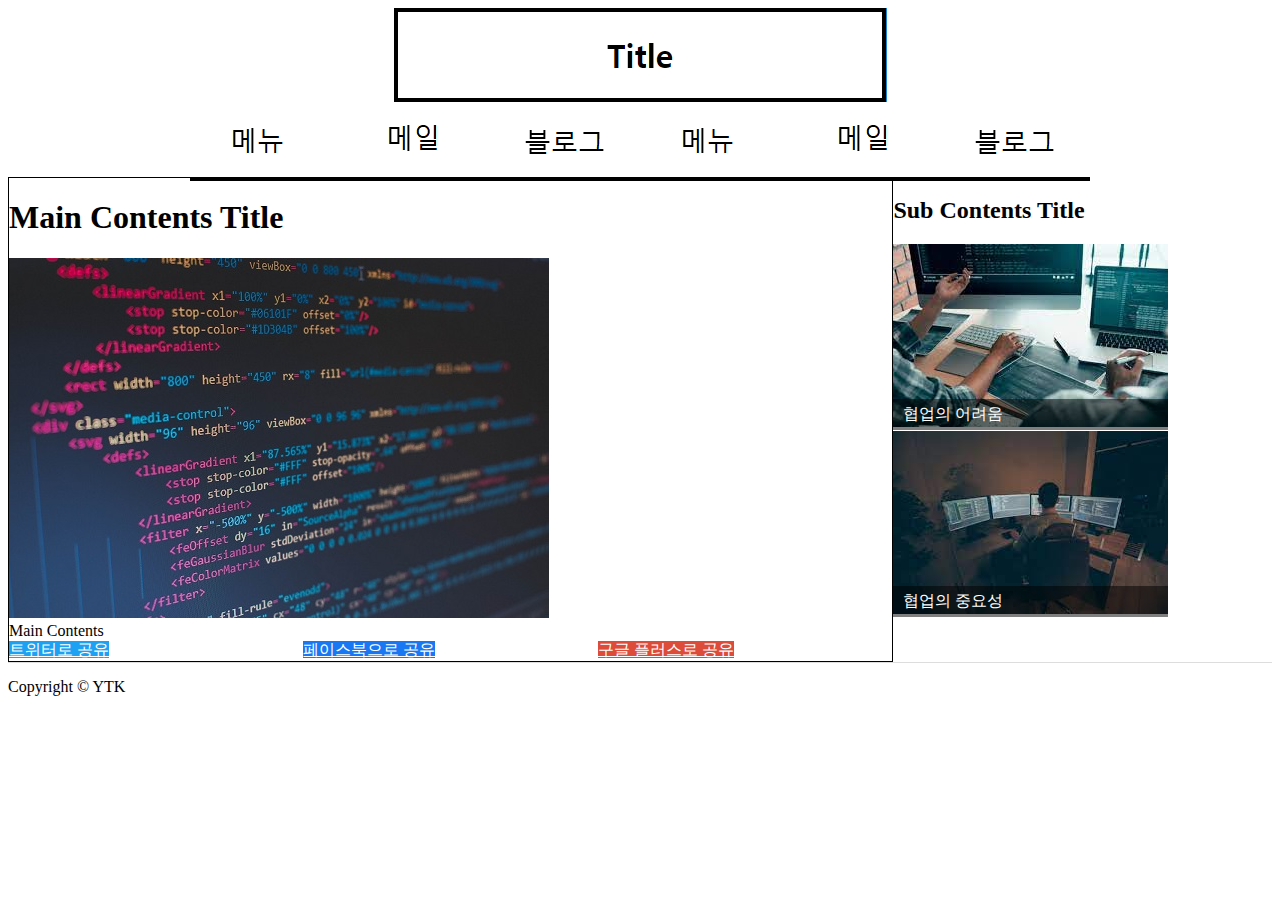
==== webprj/Practice/HtmlP.html @ fcbf0c92 "WebPractice" ====
<!DOCTYPE html>
<html lang="ko">
<head>
    <meta charset="UTF-8">
    <meta http-equiv="X-UA-Compatible" content="IE=edge">
    <meta name="viewport" content="width=device-width, initial-scale=1.0">
    <title>Document</title>
    <link rel="stylesheet" href="StyleP.css">
    <link rel="stylesheet" href="https://cdnjs.cloudflare.com/ajax/libs/font-awesome/6.0.0-beta3/css/all.min.css" integrity="sha512-Fo3rlrZj/k7ujTnHg4CGR2D7kSs0v4LLanw2qksYuRlEzO+tcaEPQogQ0KaoGN26/zrn20ImR1DfuLWnOo7aBA==" crossorigin="anonymous" referrerpolicy="no-referrer" />
</head>
<body>
    <div class="LayoutTitle">
        <a href="#http://127.0.0.1:5500/webprj/Practice/htmlP.html">
            <img src="/webprj/Practice/resources/image/TitleLayout/Title.png">
        </a>
    </div>
    <div class="LayoutMenu">
        <nav>
            <ul>
                <li>
                    <a href="">
                        <img src="/webprj/Practice/resources/image/MenuLayout/menu1.png" alt="">
                    </a>
                </li>
                <li>
                    <a href="">
                        <img src="/webprj/Practice/resources/image/MenuLayout/menu2.png" alt="">
                    </a>
                </li>
                <li>
                    <a href="">
                        <img src="/webprj/Practice/resources/image/MenuLayout/menu3.png" alt="">
                    </a>
                </li>
                <li>
                    <a href="">
                        <img src="/webprj/Practice/resources/image/MenuLayout/menu4.png" alt="">
                    </a>
                </li>
                <li>
                    <a href="">
                        <img src="/webprj/Practice/resources/image/MenuLayout/menu5.png" alt="">
                    </a>
                </li>
                <li>
                    <a href="">
                        <img src="/webprj/Practice/resources/image/MenuLayout/menu6.png" alt="">
                    </a>
                </li>
            </ul>
        </nav>
    </div>
    <div class="contents">
    
        <div class="LayoutMainContents">
            <h1>Main Contents Title</h1>
            <img src="/webprj/Practice/resources/image/MainContentsLayout/MainContents.jpg" alt="">
            <div>Main Contents</div>
            <ul class="ShareList">
                <li>
                    <a href="" class="ShareTw"><i class="fab fa-twitter"></i> 트위터로 공유</a>
                </li>
                <li>
                    <a href="" class="ShareFb"><i class="fab fa-facebook"></i> 페이스북으로 공유</a>
                </li>
                <li>
                    <a href="" class="ShareGp"><i class="fab fa-google-plus-square"></i> 구글 플러스로 공유</a>
                </li>
            </ul>
        </div>
        <div class="LayoutSubContents">
            <aside class="Subcontents">
                <h2>Sub Contents Title</h2>
                <ul>
                    <li>
                        <a href="">
                            <img src="/webprj/Practice/resources/image/SubContentsLayout/SubContents.jpg">
                        <div class="SubConText">협업의 어려움</div>
                        </a>
                        
                    </li>
                    <li>
                        <a href="">
                            <img src="/webprj/Practice/resources/image/SubContentsLayout/SubContents2.jpg">
                            <div class="SubConText">협업의 중요성</div>
    
                        </a>
                    </li>
                </ul>
            </aside>
            
            
        </div>
    
    </div>
    <div class="LayoutFoot">
        <div class="Copyright">
            Copyright &copy; YTK
        </div>
    </div>

</body>
</html>
---- webprj/Practice/StyleP.css ----
@media all and (min-width:  768px)
{
    .contents
    {
        display: flex;
        justify-content:center;
        margin : 0;
        padding: 0;
    }
    .LayoutMainContents{width:70%;}
    .LayoutSubContents{ width:30%;}
    .contents:after
    {
        content: "";
        display: block;
        clear: both;
    }
}

ul
{
    list-style: none;
}

/*-------------------------타이틀-----------------------*/

.LayoutTitle img
{
    display: block;
    margin: 0 auto;
}

.LayoutMenu
{
    height: 75px;
}

/*-------------------------메뉴-----------------------*/

nav ul
{
    display: flex;
    justify-content:center;
    margin : 0;
    padding: 0;
}

nav > ul > li
{
    background-color: black;
}



/*-------------------------메인컨텐츠-----------------------*/


.LayoutMainContents
{
    border : 1px solid black;
    
}

.LayoutMainContents ul
{
    padding : 0;
    margin : 0;
}

ul li
{
    list-style: none;
}

.ShareList li
{
    float: left;
    width:calc(100%/3);
}

.ShareList li a:hover
{
    opacity: 0.8;
}

.ShareList li::after
{
    content: "";
    display: block;
    clear: both;
}

.ShareTw
{
    background-color: #1da1f2;
    color : #fff;
}
.ShareFb
{
    background-color: #1877f2;
    color : #fff;
}
.ShareGp
{
    background-color: #dd4b39;
    color : #fff;
}


/*-------------------------서브컨텐츠-----------------------*/

.LayoutSubContents
{
    box-sizing: border-box;
    margin: 0;
    padding: 0;
}


.LayoutSubContents ul
{
    margin : 0;
    padding: 0;

}

.LayoutSubContents a
{
    position: relative;
    margin :0;
    padding : 0;
}

.SubConText
{
    position: absolute;
    left: 0;
    bottom: 0;
    padding: 5px 10px;
    box-sizing: border-box;
    background-color: rgba(0,0,0,0.5);
    width: 100%;
    color:#fff;
}

/*-------------------------꼬릿말-----------------------*/

.LayoutFoot
{
    border-top: 1px solid #ddd;
    
    padding-top : 15px;
}
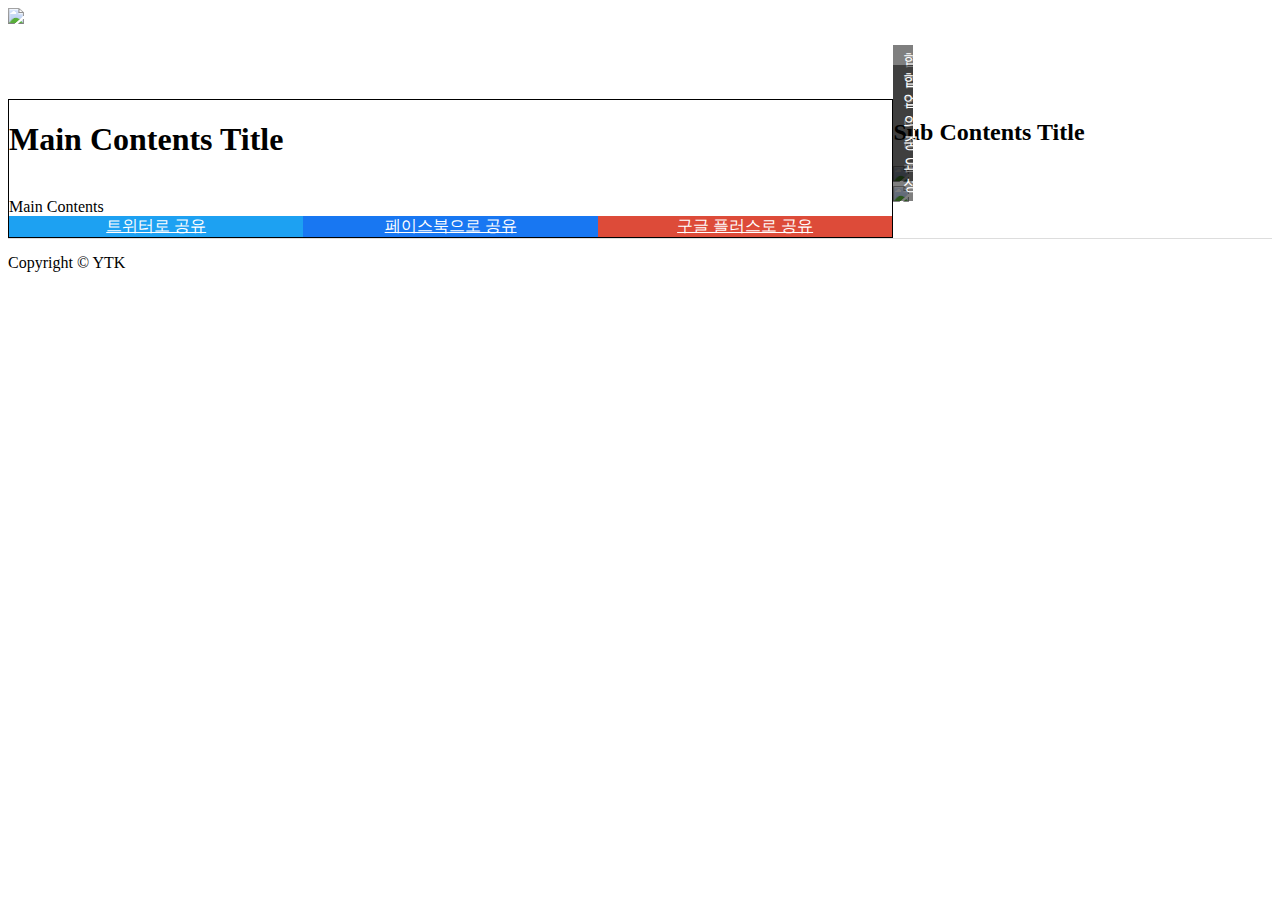
==== commit 3e35f443: "pathPrac" ====
--- a/webprj/Practice/HtmlP.html
+++ b/webprj/Practice/HtmlP.html
@@ -11,7 +11,7 @@
 <body>
     <div class="LayoutTitle">
         <a href="#http://127.0.0.1:5500/webprj/Practice/htmlP.html">
-            <img src="/webprj/Practice/resources/image/TitleLayout/Title.png">
+            <img src="/Practice/resources/image/TitleLayout/Title.png">
         </a>
     </div>
     <div class="LayoutMenu">
@@ -19,32 +19,32 @@
             <ul>
                 <li>
                     <a href="">
-                        <img src="/webprj/Practice/resources/image/MenuLayout/menu1.png" alt="">
+                        <img src="/Practice/resources/image/MenuLayout/menu1.png" alt="">
                     </a>
                 </li>
                 <li>
                     <a href="">
-                        <img src="/webprj/Practice/resources/image/MenuLayout/menu2.png" alt="">
+                        <img src="/Practice/resources/image/MenuLayout/menu2.png" alt="">
                     </a>
                 </li>
                 <li>
                     <a href="">
-                        <img src="/webprj/Practice/resources/image/MenuLayout/menu3.png" alt="">
+                        <img src="/Practice/resources/image/MenuLayout/menu3.png" alt="">
                     </a>
                 </li>
                 <li>
                     <a href="">
-                        <img src="/webprj/Practice/resources/image/MenuLayout/menu4.png" alt="">
+                        <img src="/Practice/resources/image/MenuLayout/menu4.png" alt="">
                     </a>
                 </li>
                 <li>
                     <a href="">
-                        <img src="/webprj/Practice/resources/image/MenuLayout/menu5.png" alt="">
+                        <img src="/Practice/resources/image/MenuLayout/menu5.png" alt="">
                     </a>
                 </li>
                 <li>
                     <a href="">
-                        <img src="/webprj/Practice/resources/image/MenuLayout/menu6.png" alt="">
+                        <img src="/Practice/resources/image/MenuLayout/menu6.png" alt="">
                     </a>
                 </li>
             </ul>
@@ -54,7 +54,7 @@
     
         <div class="LayoutMainContents">
             <h1>Main Contents Title</h1>
-            <img src="/webprj/Practice/resources/image/MainContentsLayout/MainContents.jpg" alt="">
+            <img src="/Practice/resources/image/MainContentsLayout/MainContents.jpg" alt="">
             <div>Main Contents</div>
             <ul class="ShareList">
                 <li>
@@ -74,14 +74,14 @@
                 <ul>
                     <li>
                         <a href="">
-                            <img src="/webprj/Practice/resources/image/SubContentsLayout/SubContents.jpg">
+                            <img src="/Practice/resources/image/SubContentsLayout/SubContents.jpg">
                         <div class="SubConText">협업의 어려움</div>
                         </a>
                         
                     </li>
                     <li>
                         <a href="">
-                            <img src="/webprj/Practice/resources/image/SubContentsLayout/SubContents2.jpg">
+                            <img src="/Practice/resources/image/SubContentsLayout/SubContents2.jpg">
                             <div class="SubConText">협업의 중요성</div>
     
                         </a>
--- a/webprj/Practice/StyleP.css
+++ b/webprj/Practice/StyleP.css
@@ -83,6 +83,11 @@
     opacity: 0.8;
 }
 
+.ShareList li a {
+    display: block;
+    text-align : center;
+}
+
 .ShareList li::after
 {
     content: "";
@@ -112,6 +117,7 @@
 .LayoutSubContents
 {
     box-sizing: border-box;
+    height: auto;
     margin: 0;
     padding: 0;
 }
@@ -121,6 +127,7 @@
 {
     margin : 0;
     padding: 0;
+    height: auto;
 
 }
 
@@ -129,16 +136,20 @@
     position: relative;
     margin :0;
     padding : 0;
+    text-decoration: none;
+    margin-bottom: 10px;
 }
 
 .SubConText
 {
     position: absolute;
     left: 0;
-    bottom: 0;
+    bottom: 4px;
+    margin :0;
     padding: 5px 10px;
     box-sizing: border-box;
     background-color: rgba(0,0,0,0.5);
+    
     width: 100%;
     color:#fff;
 }
